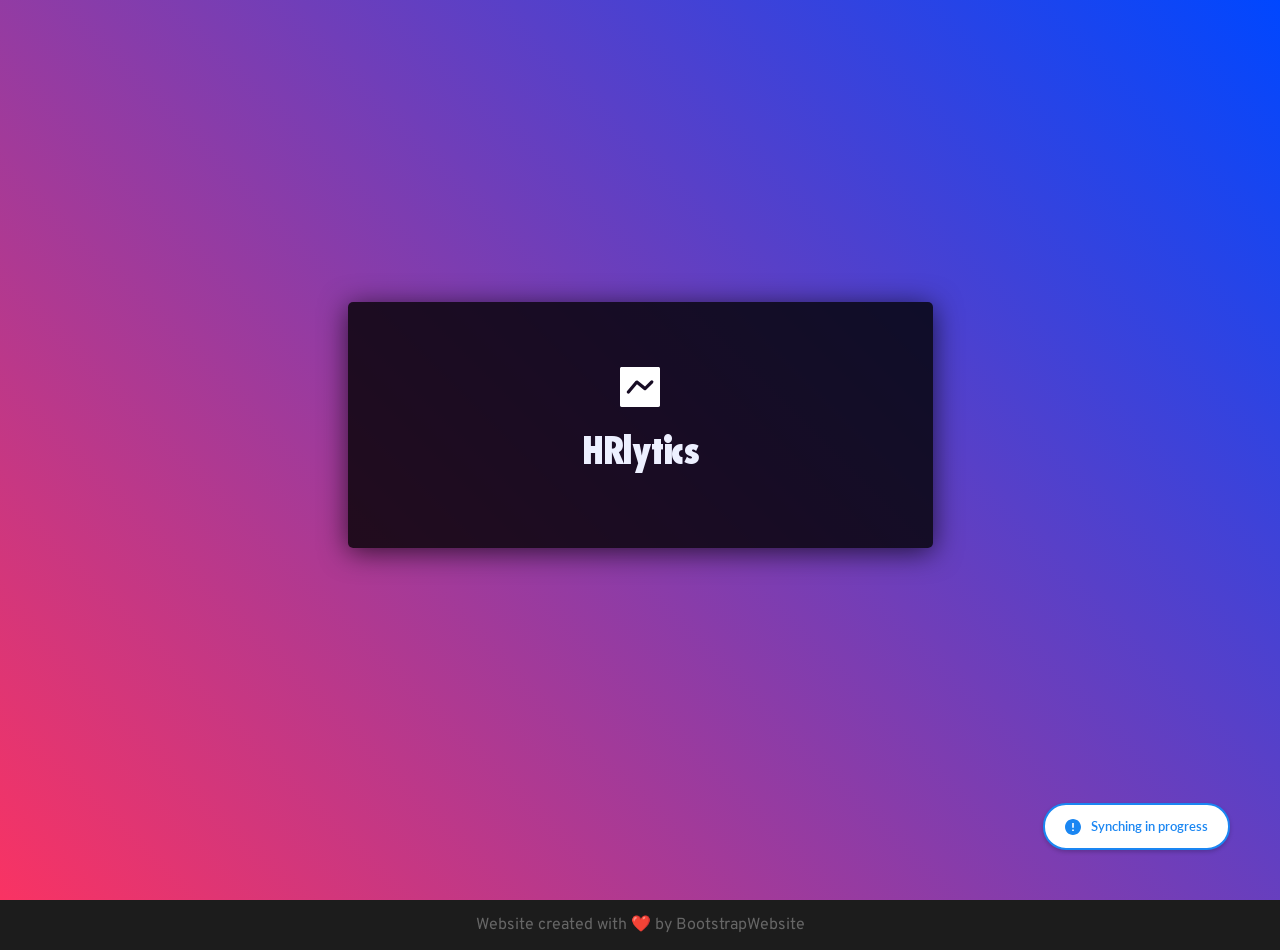
==== coming.html @ c642ba72 "HRlytics.co" ====
<!DOCTYPE html><html lang="en"><head><meta charset="utf-8"><link rel="icon" href="assets/fcde519aa431fc25c1beadadf0a41292.ico" sizes="16x16"><title>HRlytics | Home</title><meta name="description" content=""><meta property="og:title" content=""><meta property="og:description" content=""><meta property="og:url" content="assets/6666cd76f96956469e7be39d750cc7d9."><meta content="summary_large_image" name="twitter:card"><meta content="width=device-width,initial-scale=1" name="viewport"><link class="brz-link brz-link-preview" href="assets/37e3ca80e778cace89616703948d210b.css" rel="stylesheet"><link class="brz-link brz-link-preview-pro" href="assets/947b0506947552d80a4ffe111cc66730.css" rel="stylesheet"><style class="brz-style">.brz .css-ye7kzw, .brz [data-css-ye7kzw] {color: rgba(255,255,255,1);border-color: rgba(35,157,219,0);background-color: rgba(189,225,244,0);background-image: none;border-width: 0;border-style: solid;width: 40px;height: 40px;font-size: 40px;padding: 0px;border-radius: 0;stroke-width: 0;transition: all .5s ease-in-out;transition-property: background,border-radius,color,border-color,box-shadow;-webkit-transition: all .5s ease-in-out;-moz-transition: all .5s ease-in-out;-webkit-transition-property: background,border-radius,color,border-color,box-shadow;-moz-transition-property: background,border-radius,color,border-color,box-shadow;}
@media (min-width: 991px) {.brz .css-ye7kzw:hover, .brz [data-css-ye7kzw]:hover {color: rgba(255,255,255,1);border-color: rgba(35,157,219,0);background-color: rgba(189,225,244,0);background-image: none;}}
@media (max-width: 991px) {.brz .css-ye7kzw, .brz [data-css-ye7kzw] {width: 40px;height: 40px;font-size: 40px;padding: 0px;border-radius: 0px;stroke-width: 0;}}
@media (max-width: 767px) {.brz .css-ye7kzw, .brz [data-css-ye7kzw] {width: 40px;height: 40px;font-size: 40px;padding: 0px;border-radius: 0px;stroke-width: 0;}}</style><style class="brz-style">.brz .brz-css-yqxxp {z-index: auto;margin: 0;}
.brz .brz-css-yqxxp .brz-section__content {min-height: auto;display: flex;}
.brz .brz-css-yqxxp .brz-container {justify-content: center;}
.brz .brz-css-yqxxp > .slick-slider > .brz-slick-slider__dots {color: rgba(0,0,0,1);}
.brz .brz-css-yqxxp > .slick-slider > .brz-slick-slider__arrow {color: rgba(0,0,0,.7);}
@media (min-width:991px) {.brz .brz-css-yqxxp {display: block;}}
@media (min-width:991px) {.brz .brz-css-yqxxp > .slick-slider > .brz-slick-slider__arrow:hover {color: rgba(0,0,0,1);}}
@media (max-width:991px) and (min-width:768px) {.brz .brz-css-yqxxp {z-index: auto;margin: 0;}
	.brz .brz-css-yqxxp .brz-section__content {min-height: auto;display: flex;}
	.brz .brz-css-yqxxp .brz-container {justify-content: center;}
	.brz .brz-css-yqxxp > .slick-slider > .brz-slick-slider__dots {color: rgba(0,0,0,1);}
	.brz .brz-css-yqxxp > .slick-slider > .brz-slick-slider__arrow {color: rgba(0,0,0,.7);}}
@media (max-width:991px) and (min-width:768px) {.brz .brz-css-yqxxp {display: block;}}
@media (max-width:767px) {.brz .brz-css-yqxxp {z-index: auto;margin: 0;}
	.brz .brz-css-yqxxp .brz-section__content {min-height: auto;display: flex;}
	.brz .brz-css-yqxxp .brz-container {justify-content: center;}
	.brz .brz-css-yqxxp > .slick-slider > .brz-slick-slider__dots {color: rgba(0,0,0,1);}
	.brz .brz-css-yqxxp > .slick-slider > .brz-slick-slider__arrow {color: rgba(0,0,0,.7);}}
@media (max-width:767px) {.brz .brz-css-yqxxp {display: block;}}
.brz .brz-css-gllfy {padding: 75px 0px 75px 0px;}
.brz .brz-css-gllfy > .brz-bg {border: 0px solid rgba(102,115,141,0);border-radius: 0;}
.brz .brz-css-gllfy > .brz-bg > .brz-bg-image {background-image: none;display: block;}
.brz .brz-css-gllfy > .brz-bg > .brz-bg-color {background-color: rgba(0,0,0,0);background-image: none;}
.brz .brz-css-gllfy > .brz-bg > .brz-bg-map {display: none;}
.brz .brz-css-gllfy > .brz-bg > .brz-bg-video {display: none;}
.brz .brz-css-gllfy > .brz-bg > .brz-bg-shape__top {background-image: none;background-size: 100% 100px;height: 100px;transform: rotateX(0deg) rotateY(0deg);z-index: auto;}
.brz .brz-css-gllfy > .brz-bg > .brz-bg-shape__bottom {background-image: none;background-size: 100% 100px;height: 100px;transform: rotateX(-180deg) rotateY(-180deg);z-index: auto;}
@media (min-width:991px) {.brz .brz-css-gllfy > .brz-bg > .brz-bg-image {background-attachment: scroll;}}
@media (max-width:991px) and (min-width:768px) {.brz .brz-css-gllfy {padding: 50px 15px 50px 15px;}
	.brz .brz-css-gllfy > .brz-bg {border: 0px solid rgba(102,115,141,0);border-radius: 0;}
	.brz .brz-css-gllfy > .brz-bg > .brz-bg-image {background-image: none;display: block;}
	.brz .brz-css-gllfy > .brz-bg > .brz-bg-color {background-color: rgba(0,0,0,0);background-image: none;}
	.brz .brz-css-gllfy > .brz-bg > .brz-bg-map {display: none;}
	.brz .brz-css-gllfy > .brz-bg > .brz-bg-video {display: none;}
	.brz .brz-css-gllfy > .brz-bg > .brz-bg-shape__top {background-image: none;background-size: 100% 100px;height: 100px;transform: rotateX(0deg) rotateY(0deg);z-index: auto;}
	.brz .brz-css-gllfy > .brz-bg > .brz-bg-shape__bottom {background-image: none;background-size: 100% 100px;height: 100px;transform: rotateX(-180deg) rotateY(-180deg);z-index: auto;}}
@media (max-width:767px) {.brz .brz-css-gllfy {padding: 25px 15px 25px 15px;}
	.brz .brz-css-gllfy > .brz-bg {border: 0px solid rgba(102,115,141,0);border-radius: 0;}
	.brz .brz-css-gllfy > .brz-bg > .brz-bg-image {background-image: none;display: block;}
	.brz .brz-css-gllfy > .brz-bg > .brz-bg-color {background-color: rgba(0,0,0,0);background-image: none;}
	.brz .brz-css-gllfy > .brz-bg > .brz-bg-map {display: none;}
	.brz .brz-css-gllfy > .brz-bg > .brz-bg-video {display: none;}
	.brz .brz-css-gllfy > .brz-bg > .brz-bg-shape__top {background-image: none;background-size: 100% 100px;height: 100px;transform: rotateX(0deg) rotateY(0deg);z-index: auto;}
	.brz .brz-css-gllfy > .brz-bg > .brz-bg-shape__bottom {background-image: none;background-size: 100% 100px;height: 100px;transform: rotateX(-180deg) rotateY(-180deg);z-index: auto;}}
.brz .brz-css-dbaog {border: 0px solid transparent;}
@media (min-width:991px) {.brz .brz-css-dbaog {max-width: 100%;width: calc(( 100 / 100 * var(--brz-section-container-width,1170) ) * 1px);}}
@media (max-width:991px) and (min-width:768px) {.brz .brz-css-dbaog {border: 0px solid transparent;}}
@media (max-width:991px) and (min-width:768px) {.brz .brz-css-dbaog {max-width: 100%;width: calc(( 100 / 100 * var(--brz-section-container-width,1170) ) * 1px);}}
@media (max-width:767px) {.brz .brz-css-dbaog {border: 0px solid transparent;}}
@media (max-width:767px) {.brz .brz-css-dbaog {max-width: 100%;width: calc(( 100 / 100 * var(--brz-section-container-width,1170) ) * 1px);}}
.brz .brz-css-wuurt {margin: 0;z-index: auto;align-items: flex-start;}
.brz .brz-css-wuurt > .brz-bg {border: 0px solid rgba(102,115,141,0);border-radius: 0;max-width: 100%;}
.brz .brz-css-wuurt > .brz-bg > .brz-bg-image {background-image: none;display: block;}
.brz .brz-css-wuurt > .brz-bg > .brz-bg-color {background-color: rgba(0,0,0,0);background-image: none;}
.brz .brz-css-wuurt > .brz-bg > .brz-bg-map {display: none;}
.brz .brz-css-wuurt > .brz-bg > .brz-bg-video {display: none;}
.brz .brz-css-wuurt > .brz-row {border: 0px solid transparent;}
@media (min-width:991px) {.brz .brz-css-wuurt {min-height: auto;display: flex;}
	.brz .brz-css-wuurt > .brz-bg {transition-duration: .5s;transition-property: filter,box-shadow,background,border-radius,border-color;}
	.brz .brz-css-wuurt > .brz-bg > .brz-bg-image {transition-duration: .5s;transition-property: filter,box-shadow,background,border-radius,border-color;}
	.brz .brz-css-wuurt > .brz-bg > .brz-bg-color {transition-duration: .5s;transition-property: filter,box-shadow,background,border-radius,border-color;}
	.brz .brz-css-wuurt > .brz-bg > .brz-bg-video {transition-duration: .5s;transition-property: filter,box-shadow,background,border-radius,border-color;}
	.brz .brz-css-wuurt > .brz-row {transition-duration: .5s;transition-property: filter,box-shadow,background,border-radius,border-color;}}
@media (max-width:991px) and (min-width:768px) {.brz .brz-css-wuurt {margin: 0;z-index: auto;align-items: flex-start;}
	.brz .brz-css-wuurt > .brz-bg {border: 0px solid rgba(102,115,141,0);border-radius: 0;max-width: 100%;}
	.brz .brz-css-wuurt > .brz-bg > .brz-bg-image {background-image: none;display: block;}
	.brz .brz-css-wuurt > .brz-bg > .brz-bg-color {background-color: rgba(0,0,0,0);background-image: none;}
	.brz .brz-css-wuurt > .brz-bg > .brz-bg-map {display: none;}
	.brz .brz-css-wuurt > .brz-bg > .brz-bg-video {display: none;}
	.brz .brz-css-wuurt > .brz-row {border: 0px solid transparent;}}
@media (max-width:991px) and (min-width:768px) {.brz .brz-css-wuurt {min-height: auto;display: flex;}
	.brz .brz-css-wuurt > .brz-bg {transition-duration: .5s;transition-property: filter,box-shadow,background,border-radius,border-color;}
	.brz .brz-css-wuurt > .brz-bg > .brz-bg-image {transition-duration: .5s;transition-property: filter,box-shadow,background,border-radius,border-color;}
	.brz .brz-css-wuurt > .brz-bg > .brz-bg-color {transition-duration: .5s;transition-property: filter,box-shadow,background,border-radius,border-color;}
	.brz .brz-css-wuurt > .brz-bg > .brz-bg-video {transition-duration: .5s;transition-property: filter,box-shadow,background,border-radius,border-color;}
	.brz .brz-css-wuurt > .brz-row {flex-direction: row;flex-wrap: wrap;justify-content: flex-start;transition-duration: .5s;transition-property: filter,box-shadow,background,border-radius,border-color;}}
@media (max-width:767px) {.brz .brz-css-wuurt {margin: 0;z-index: auto;align-items: flex-start;}
	.brz .brz-css-wuurt > .brz-bg {border: 0px solid rgba(102,115,141,0);border-radius: 0;max-width: 100%;}
	.brz .brz-css-wuurt > .brz-bg > .brz-bg-image {background-image: none;display: block;}
	.brz .brz-css-wuurt > .brz-bg > .brz-bg-color {background-color: rgba(0,0,0,0);background-image: none;}
	.brz .brz-css-wuurt > .brz-bg > .brz-bg-map {display: none;}
	.brz .brz-css-wuurt > .brz-bg > .brz-bg-video {display: none;}
	.brz .brz-css-wuurt > .brz-row {border: 0px solid transparent;}}
@media (max-width:767px) {.brz .brz-css-wuurt {min-height: auto;display: flex;}
	.brz .brz-css-wuurt > .brz-bg {transition-duration: .5s;transition-property: filter,box-shadow,background,border-radius,border-color;}
	.brz .brz-css-wuurt > .brz-bg > .brz-bg-image {transition-duration: .5s;transition-property: filter,box-shadow,background,border-radius,border-color;}
	.brz .brz-css-wuurt > .brz-bg > .brz-bg-color {transition-duration: .5s;transition-property: filter,box-shadow,background,border-radius,border-color;}
	.brz .brz-css-wuurt > .brz-bg > .brz-bg-video {transition-duration: .5s;transition-property: filter,box-shadow,background,border-radius,border-color;}
	.brz .brz-css-wuurt > .brz-row {flex-direction: row;flex-wrap: wrap;justify-content: flex-start;transition-duration: .5s;transition-property: filter,box-shadow,background,border-radius,border-color;}}
.brz .brz-css-qbnxz {padding: 10px;max-width: 100%;}
@media (max-width:991px) and (min-width:768px) {.brz .brz-css-qbnxz {padding: 0;max-width: 100%;}}
@media (max-width:767px) {.brz .brz-css-qbnxz {padding: 0;max-width: 100%;}}
.brz .brz-css-vqdib {z-index: auto;flex: 1 1 50%;max-width: 50%;justify-content: flex-start;}
.brz .brz-css-vqdib > .brz-bg {border: 0px solid rgba(102,115,141,0);border-radius: 0;margin: 0;}
.brz .brz-css-vqdib > .brz-bg > .brz-bg-image {background-image: none;}
.brz .brz-css-vqdib > .brz-bg > .brz-bg-color {background-color: rgba(0,0,0,0);background-image: none;}
@media (min-width:991px) {.brz .brz-css-vqdib > .brz-bg {transition-duration: .5s;transition-property: filter,box-shadow,background,border-radius,border-color;}
	.brz .brz-css-vqdib > .brz-bg > .brz-bg-image {transition-duration: .5s;transition-property: filter,box-shadow,background,border-radius,border-color;}
	.brz .brz-css-vqdib > .brz-bg > .brz-bg-color {transition-duration: .5s;transition-property: filter,box-shadow,background,border-radius,border-color;}}
@media (max-width:991px) and (min-width:768px) {.brz .brz-css-vqdib {z-index: auto;flex: 1 1 50%;max-width: 50%;justify-content: flex-start;}
	.brz .brz-css-vqdib > .brz-bg {border: 0px solid rgba(102,115,141,0);border-radius: 0;margin: 0;}
	.brz .brz-css-vqdib > .brz-bg > .brz-bg-image {background-image: none;}
	.brz .brz-css-vqdib > .brz-bg > .brz-bg-color {background-color: rgba(0,0,0,0);background-image: none;}}
@media (max-width:991px) and (min-width:768px) {.brz .brz-css-vqdib > .brz-bg {transition-duration: .5s;transition-property: filter,box-shadow,background,border-radius,border-color;}
	.brz .brz-css-vqdib > .brz-bg > .brz-bg-image {transition-duration: .5s;transition-property: filter,box-shadow,background,border-radius,border-color;}
	.brz .brz-css-vqdib > .brz-bg > .brz-bg-color {transition-duration: .5s;transition-property: filter,box-shadow,background,border-radius,border-color;}}
@media (max-width:767px) {.brz .brz-css-vqdib {z-index: auto;flex: 1 1 100%;max-width: 100%;justify-content: flex-start;}
	.brz .brz-css-vqdib > .brz-bg {border: 0px solid rgba(102,115,141,0);border-radius: 0;margin: 10px 0px 10px 0px;}
	.brz .brz-css-vqdib > .brz-bg > .brz-bg-image {background-image: none;}
	.brz .brz-css-vqdib > .brz-bg > .brz-bg-color {background-color: rgba(0,0,0,0);background-image: none;}}
@media (max-width:767px) {.brz .brz-css-vqdib > .brz-bg {transition-duration: .5s;transition-property: filter,box-shadow,background,border-radius,border-color;}
	.brz .brz-css-vqdib > .brz-bg > .brz-bg-image {transition-duration: .5s;transition-property: filter,box-shadow,background,border-radius,border-color;}
	.brz .brz-css-vqdib > .brz-bg > .brz-bg-color {transition-duration: .5s;transition-property: filter,box-shadow,background,border-radius,border-color;}}
.brz .brz-css-pbtlk {z-index: auto;margin: 0;border: 0px solid transparent;padding: 5px 15px 5px 15px;}
@media (min-width:991px) {.brz .brz-css-pbtlk {display: flex;transition-duration: .5s;transition-property: filter,box-shadow,background,border-radius,border-color;}}
@media (max-width:991px) and (min-width:768px) {.brz .brz-css-pbtlk {z-index: auto;margin: 0;border: 0px solid transparent;padding: 5px 15px 5px 15px;}}
@media (max-width:991px) and (min-width:768px) {.brz .brz-css-pbtlk {display: flex;transition-duration: .5s;transition-property: filter,box-shadow,background,border-radius,border-color;}}
@media (max-width:767px) {.brz .brz-css-pbtlk {z-index: auto;margin: 10px 0px 10px 0px;border: 0px solid transparent;padding: 0;}}
@media (max-width:767px) {.brz .brz-css-pbtlk {display: flex;transition-duration: .5s;transition-property: filter,box-shadow,background,border-radius,border-color;}}
.brz .brz-css-mtwtj {padding: 0;margin: 10px 0px 10px 0px;justify-content: center;position: relative;}
@media (min-width:991px) {.brz .brz-css-mtwtj {display: flex;z-index: auto;position: relative;}}
@media (max-width:991px) and (min-width:768px) {.brz .brz-css-mtwtj {padding: 0;margin: 10px 0px 10px 0px;justify-content: center;position: relative;}}
@media (max-width:991px) and (min-width:768px) {.brz .brz-css-mtwtj {display: flex;z-index: auto;position: relative;}}
@media (max-width:767px) {.brz .brz-css-mtwtj {padding: 0;margin: 10px 0px 10px 0px;justify-content: center;position: relative;}}
@media (max-width:767px) {.brz .brz-css-mtwtj {display: flex;z-index: auto;position: relative;}}
.brz .brz-css-ocmva {height: 50px;}
@media (max-width:991px) and (min-width:768px) {.brz .brz-css-ocmva {height: 50px;}}
@media (max-width:767px) {.brz .brz-css-ocmva {height: 50px;}}
.brz .brz-css-nvmam {z-index: auto;position: relative;margin: 10px 0px 10px 0px;}
@media (min-width:991px) {.brz .brz-css-nvmam {display: flex;position: relative;}}
@media (max-width:991px) and (min-width:768px) {.brz .brz-css-nvmam {z-index: auto;position: relative;margin: 10px 0px 10px 0px;}}
@media (max-width:991px) and (min-width:768px) {.brz .brz-css-nvmam {display: flex;position: relative;}}
@media (max-width:767px) {.brz .brz-css-nvmam {z-index: auto;position: relative;margin: 10px 0px 10px 0px;}}
@media (max-width:767px) {.brz .brz-css-nvmam {display: flex;position: relative;}}
.brz .brz-css-beybx {justify-content: center;padding: 0;margin: 0px -5px -20px -5px;}
@media (max-width:991px) and (min-width:768px) {.brz .brz-css-beybx {justify-content: center;padding: 0;margin: 0px -5px -20px -5px;}}
@media (max-width:767px) {.brz .brz-css-beybx {justify-content: center;padding: 0;margin: 0px -5px -20px -5px;}}
.brz .brz-css-qnoch {padding: 0px 5px 20px 5px;}
@media (max-width:991px) and (min-width:768px) {.brz .brz-css-qnoch {padding: 0px 5px 20px 5px;}}
@media (max-width:767px) {.brz .brz-css-qnoch {padding: 0px 5px 20px 5px;}}
.brz .brz-css-ukyuj {width: 100%;}
@media (max-width:991px) and (min-width:768px) {.brz .brz-css-ukyuj {width: 100%;}}
@media (max-width:767px) {.brz .brz-css-ukyuj {width: 100%;}}
.brz .brz-css-ykybw {padding: 75px 0px 75px 0px;min-height: auto;display: flex;}
.brz .brz-css-ykybw > .brz-bg {border: 0px solid rgba(102,115,141,0);border-radius: 0;}
.brz .brz-css-ykybw > .brz-bg > .brz-bg-image {background-image: none;display: block;}
.brz .brz-css-ykybw > .brz-bg > .brz-bg-color {background-color: rgba(0,0,0,0);background-image: none;}
.brz .brz-css-ykybw > .brz-bg > .brz-bg-shape__top {background-image: none;background-size: 100% 100px;height: 100px;transform: rotateX(0deg) rotateY(0deg);z-index: auto;}
.brz .brz-css-ykybw > .brz-bg > .brz-bg-shape__bottom {background-image: none;background-size: 100% 100px;height: 100px;transform: rotateX(-180deg) rotateY(-180deg);z-index: auto;}
.brz .brz-css-ykybw .brz-container {justify-content: center;}
@media (max-width:991px) and (min-width:768px) {.brz .brz-css-ykybw {padding: 25px 15px 25px 15px;min-height: auto;display: flex;}
	.brz .brz-css-ykybw > .brz-bg {border: 0px solid rgba(102,115,141,0);border-radius: 0;}
	.brz .brz-css-ykybw > .brz-bg > .brz-bg-image {background-image: none;display: block;}
	.brz .brz-css-ykybw > .brz-bg > .brz-bg-color {background-color: rgba(0,0,0,0);background-image: none;}
	.brz .brz-css-ykybw > .brz-bg > .brz-bg-shape__top {background-image: none;background-size: 100% 100px;height: 100px;transform: rotateX(0deg) rotateY(0deg);z-index: auto;}
	.brz .brz-css-ykybw > .brz-bg > .brz-bg-shape__bottom {background-image: none;background-size: 100% 100px;height: 100px;transform: rotateX(-180deg) rotateY(-180deg);z-index: auto;}
	.brz .brz-css-ykybw .brz-container {justify-content: center;}}
@media (max-width:767px) {.brz .brz-css-ykybw {padding: 25px 15px 25px 15px;min-height: auto;display: flex;}
	.brz .brz-css-ykybw > .brz-bg {border: 0px solid rgba(102,115,141,0);border-radius: 0;}
	.brz .brz-css-ykybw > .brz-bg > .brz-bg-image {background-image: none;display: block;}
	.brz .brz-css-ykybw > .brz-bg > .brz-bg-color {background-color: rgba(0,0,0,0);background-image: none;}
	.brz .brz-css-ykybw > .brz-bg > .brz-bg-shape__top {background-image: none;background-size: 100% 100px;height: 100px;transform: rotateX(0deg) rotateY(0deg);z-index: auto;}
	.brz .brz-css-ykybw > .brz-bg > .brz-bg-shape__bottom {background-image: none;background-size: 100% 100px;height: 100px;transform: rotateX(-180deg) rotateY(-180deg);z-index: auto;}
	.brz .brz-css-ykybw .brz-container {justify-content: center;}}
.brz .brz-css-vhxtb {border: 0px solid transparent;}
@media (min-width:991px) {.brz .brz-css-vhxtb {max-width: 100%;width: calc(( 100 / 100 * var(--brz-section-container-width,1170) ) * 1px);}}
@media (max-width:991px) and (min-width:768px) {.brz .brz-css-vhxtb {border: 0px solid transparent;}}
@media (max-width:991px) and (min-width:768px) {.brz .brz-css-vhxtb {max-width: 100%;width: calc(( 100 / 100 * var(--brz-section-container-width,1170) ) * 1px);}}
@media (max-width:767px) {.brz .brz-css-vhxtb {border: 0px solid transparent;}}
@media (max-width:767px) {.brz .brz-css-vhxtb {max-width: 100%;width: calc(( 100 / 100 * var(--brz-section-container-width,1170) ) * 1px);}}
.brz .brz-css-lwiwx {padding: 0;}
@media (max-width:991px) and (min-width:768px) {.brz .brz-css-lwiwx {padding: 0;}}
@media (max-width:767px) {.brz .brz-css-lwiwx {padding: 0;}}
.brz .brz-css-eiahn {margin: 0;}
@media (max-width:991px) and (min-width:768px) {.brz .brz-css-eiahn {margin: 0;}}
@media (max-width:767px) {.brz .brz-css-eiahn {margin: 0;}}
.brz .brz-css-epmxp .brz-section__content {min-height: 100vh;}
@media (max-width:991px) and (min-width:768px) {.brz .brz-css-epmxp .brz-section__content {min-height: 100vh;}}
@media (max-width:767px) {.brz .brz-css-epmxp .brz-section__content {min-height: 100vh;}}
.brz .brz-css-cposc {padding: 75px;}
.brz .brz-css-cposc > .brz-bg > .brz-bg-color {background-color: transparent;background-image: linear-gradient(45deg,rgba(249,51,99,1) 0%,rgba(0,71,255,1) 100%);}
@media (max-width:991px) and (min-width:768px) {.brz .brz-css-cposc {padding: 50px 15px 50px 15px;}
	.brz .brz-css-cposc > .brz-bg > .brz-bg-color {background-color: transparent;background-image: linear-gradient(45deg,rgba(249,51,99,1) 0%,rgba(0,71,255,1) 100%);}}
@media (max-width:767px) {.brz .brz-css-cposc {padding: 25px 15px 25px 15px;}
	.brz .brz-css-cposc > .brz-bg > .brz-bg-color {background-color: transparent;background-image: linear-gradient(45deg,rgba(249,51,99,1) 0%,rgba(0,71,255,1) 100%);}}
@media (min-width:991px) {.brz .brz-css-ezkcy {max-width: 100%;width: calc(( 50 / 100 * var(--brz-section-container-width,1170) ) * 1px);}}
@media (max-width:991px) and (min-width:768px) {.brz .brz-css-ezkcy {max-width: 100%;width: calc(( 50 / 100 * var(--brz-section-container-width,1170) ) * 1px);}}
@media (max-width:767px) {.brz .brz-css-ezkcy {max-width: 100%;width: calc(( 50 / 100 * var(--brz-section-container-width,1170) ) * 1px);}}
.brz .brz-css-vmzmb {flex: 1 1 100%;max-width: 100%;}
.brz .brz-css-vmzmb > .brz-bg {border-radius: 5px;box-shadow: 0px 4px 28px 0px rgba(0,0,0,.68);}
.brz .brz-css-vmzmb > .brz-bg > .brz-bg-color {background-color: rgba(0,0,0,.8);}
@media (max-width:991px) and (min-width:768px) {.brz .brz-css-vmzmb {flex: 1 1 100%;max-width: 100%;}
	.brz .brz-css-vmzmb > .brz-bg {border-radius: 5px;box-shadow: 0px 4px 28px 0px rgba(0,0,0,.68);}
	.brz .brz-css-vmzmb > .brz-bg > .brz-bg-color {background-color: rgba(0,0,0,.8);}}
@media (max-width:767px) {.brz .brz-css-vmzmb {flex: 1 1 100%;max-width: 100%;}
	.brz .brz-css-vmzmb > .brz-bg {border-radius: 5px;box-shadow: 0px 4px 28px 0px rgba(0,0,0,.68);}
	.brz .brz-css-vmzmb > .brz-bg > .brz-bg-color {background-color: rgba(0,0,0,.8);}}
.brz .brz-css-kdrko {padding: 5px 20% 5px 20%;}
@media (max-width:991px) and (min-width:768px) {.brz .brz-css-kdrko {padding: 5px 15px 5px 15px;}}
@media (max-width:767px) {.brz .brz-css-kdrko {padding: 0px 10px 0px 10px;}}
@media (max-width:991px) and (min-width:768px) {.brz .brz-css-uqggg {display: none;}}
@media (max-width:767px) {.brz .brz-css-uqggg {display: none;}}
.brz .brz-css-eclmk {height: 10px;}
@media (max-width:991px) and (min-width:768px) {.brz .brz-css-eclmk {height: 10px;}}
@media (max-width:767px) {.brz .brz-css-eclmk {height: 10px;}}
@media (max-width:767px) {.brz .brz-css-sbugg {display: none;}}
.brz .brz-css-maczy {padding: 0;}
.brz .brz-css-maczy > .brz-bg > .brz-bg-color {background-color: rgba(28,28,28,1);}
@media (max-width:991px) and (min-width:768px) {.brz .brz-css-maczy {padding: 0;}
	.brz .brz-css-maczy > .brz-bg > .brz-bg-color {background-color: rgba(28,28,28,1);}}
@media (max-width:767px) {.brz .brz-css-maczy {padding: 0;}
	.brz .brz-css-maczy > .brz-bg > .brz-bg-color {background-color: rgba(28,28,28,1);}}</style><style class="brz-style" id="dc-color"></style><style class="brz-style">.brz .brz-cp-color1, .brz .brz-bcp-color1 {color: #f93363;}
.brz .brz-cp-color2, .brz .brz-bcp-color2 {color: #1c1c1c;}
.brz .brz-cp-color3, .brz .brz-bcp-color3 {color: #0047ff;}
.brz .brz-cp-color4, .brz .brz-bcp-color4 {color: #edf0ff;}
.brz .brz-cp-color5, .brz .brz-bcp-color5 {color: #32e875;}
.brz .brz-cp-color6, .brz .brz-bcp-color6 {color: #ebebeb;}
.brz .brz-cp-color7, .brz .brz-bcp-color7 {color: #666;}
.brz .brz-cp-color8, .brz .brz-bcp-color8 {color: #fff;}</style><style class="brz-style">.brz .brz-tp-paragraph {font-family: Overpass,sans-serif;font-size: 16px;font-weight: 400;letter-spacing: 0px;line-height: 1.9em;}
@media (max-width: 991px) {.brz .brz-tp-paragraph {font-size: 15px;font-weight: 400;letter-spacing: 0px;line-height: 1.6em;}}
@media (max-width: 767px) {.brz .brz-tp-paragraph {font-size: 15px;font-weight: 400;letter-spacing: 0px;line-height: 1.6em;}}
.brz .brz-tp-heading2 {font-family: "ycznfpnaxwxwtqdbodemrtrbxqhmnfssjojf";font-size: 36px;font-weight: 700;letter-spacing: -1.5px;line-height: 1.3em;}
@media (max-width: 991px) {.brz .brz-tp-heading2 {font-size: 30px;font-weight: 700;letter-spacing: -1px;line-height: 1.2em;}}
@media (max-width: 767px) {.brz .brz-tp-heading2 {font-size: 28px;font-weight: 700;letter-spacing: -1px;line-height: 1.3em;}}</style><link class="brz-link brz-link-google" type="text/css" rel="stylesheet" href="https://fonts.googleapis.com/css?family=Overpass:100,100italic,200,200italic,300,300italic,regular,italic,600,600italic,700,700italic,800,800italic,900,900italic|Prompt:100,100italic,200,200italic,300,300italic,regular,italic,500,500italic,600,600italic,700,700italic,800,800italic,900,900italic|Red+Hat+Text:regular,italic,500,500italic,700,700italic|DM+Serif+Text:regular,italic|Blinker:100,200,300,regular,600,700,800,900|Aleo:300,300italic,regular,italic,700,700italic|Nunito:200,200italic,300,300italic,regular,italic,600,600italic,700,700italic,800,800italic,900,900italic|Knewave:regular|Palanquin:100,200,300,regular,500,600,700|Palanquin+Dark:regular,500,600,700|Roboto:100,100italic,300,300italic,regular,italic,500,500italic,700,700italic,900,900italic|Oswald:200,300,regular,500,600,700|Oxygen:300,regular,700|Playfair+Display:regular,italic,700,700italic,900,900italic|Fira+Sans:100,100italic,200,200italic,300,300italic,regular,italic,500,500italic,600,600italic,700,700italic,800,800italic,900,900italic|Abril+Fatface:regular|Comfortaa:300,regular,500,600,700|Kaushan+Script:regular|Noto+Serif:regular,italic,700,700italic|Montserrat:100,100italic,200,200italic,300,300italic,regular,italic,500,500italic,600,600italic,700,700italic,800,800italic,900,900italic|Lato:100,100italic,300,300italic,regular,italic,700,700italic,900,900italic&amp;subset=arabic,bengali,cyrillic,cyrillic-ext,devanagari,greek,greek-ext,gujarati,hebrew,khmer,korean,latin-ext,tamil,telugu,thai,vietnamese&amp;display=swap"><style class="brz-style">.brz .brz-ff-overpass {font-family: Overpass,sans-serif !important;}
.brz .brz-ff-prompt {font-family: Prompt,sans-serif !important;}
.brz .brz-ff-red_hat_text {font-family: Red Hat Text,sans-serif !important;}
.brz .brz-ff-dm_serif_text {font-family: DM Serif Text,serif !important;}
.brz .brz-ff-blinker {font-family: Blinker,sans-serif !important;}
.brz .brz-ff-aleo {font-family: Aleo,serif !important;}
.brz .brz-ff-nunito {font-family: Nunito,sans-serif !important;}
.brz .brz-ff-knewave {font-family: Knewave,display !important;}
.brz .brz-ff-palanquin {font-family: Palanquin,sans-serif !important;}
.brz .brz-ff-palanquin_dark {font-family: Palanquin Dark,sans-serif !important;}
.brz .brz-ff-roboto {font-family: Roboto,sans-serif !important;}
.brz .brz-ff-oswald {font-family: Oswald,sans-serif !important;}
.brz .brz-ff-oxygen {font-family: Oxygen,sans-serif !important;}
.brz .brz-ff-playfair_display {font-family: Playfair Display,serif !important;}
.brz .brz-ff-fira_sans {font-family: Fira Sans,sans-serif !important;}
.brz .brz-ff-abril_fatface {font-family: Abril Fatface,display !important;}
.brz .brz-ff-comfortaa {font-family: Comfortaa,display !important;}
.brz .brz-ff-kaushan_script {font-family: Kaushan Script,handwriting !important;}
.brz .brz-ff-noto_serif {font-family: Noto Serif,serif !important;}
.brz .brz-ff-montserrat {font-family: Montserrat,sans-serif !important;}
.brz .brz-ff-lato {font-family: Lato,sans-serif !important;}</style><link class="brz-link brz-link-upload" type="text/css" rel="stylesheet" href="assets/608add3cbdb70f5ef09ca4db65985742.css"><style class="brz-style">.brz .brz-ff-ycznfpnaxwxwtqdbodemrtrbxqhmnfssjojf {font-family: "ycznfpnaxwxwtqdbodemrtrbxqhmnfssjojf" !important;}</style><style class="brz-style">.brz .brz-root__container, .brz .brz-popup2, .brz .brz-popup {font-family: Lato,sans-serif !important;}</style><style class="brz-style" id="custom-css"></style><!-- Global site tag (gtag.js) - Google Analytics --><script async src="https://www.googletagmanager.com/gtag/js?id=UA-183765191-1"></script><script>   window.dataLayer = window.dataLayer || [];   function gtag(){dataLayer.push(arguments);}   gtag('js', new Date());    gtag('config', 'UA-183765191-1'); </script>        </head><body class="brz"><style>.brz-preview-tooltip {box-sizing: border-box;border: 2px solid #1a86f2;border-radius: 23px;background-color: #fff;box-shadow: 0 2px 4px 0 rgba(0,0,0,.2);position: fixed;z-index: 99999;bottom: 50px;right: 50px;padding: 10px 20px;}
.brz-preview-text {height: 23px;width: 122px;color: #1a86f2;font-family: "Lato";font-size: 13px;font-weight: 600;line-height: 23px;margin-left: 10px;display: inline;vertical-align: middle;}</style><div class="brz-preview-tooltip"><svg style="display: inline; vertical-align: middle;" width="16px" height="16px" viewbox="0 0 16 16"><g stroke="none" stroke-width="1" fill="none" fill-rule="evenodd"><g id="in-progress" transform="translate(-869.000000, -644.000000)" fill="#1A86F2" fill-rule="nonzero"><path d="M877,644 C872.584,644 869,647.584 869,652 C869,656.416 872.584,660 877,660 C881.416,660 885,656.416 885,652 C885,647.584 881.416,644 877,644 Z M877.8,656 L876.2,656 L876.2,651.2 L877.8,651.2 L877.8,656 Z M877.8,649.6 L876.2,649.6 L876.2,648 L877.8,648 L877.8,649.6 Z" id="Shape-Copy" transform="translate(877.000000, 652.000000) scale(1, -1) translate(-877.000000, -652.000000) "></path></g></g></svg><span class="brz-preview-text">Synching in progress</span></div><div class="brz-root__container brz-reset-all"><section data-uid="bbnwhawjzfhkknyfjqipuflabswcoxsrscie" id="bbnwhawjzfhkknyfjqipuflabswcoxsrscie" class="brz-section brz-css-yqxxp brz-css-epmxp"><div class="brz-section__content brz-section--boxed brz-css-gllfy brz-css-cposc" data-custom-id="maapnpzutpiwhaqrchyuumdzaoxymwejozmc"><div class="brz-bg"><div class="brz-bg-color"></div></div><div class="brz-container brz-css-dbaog brz-css-ezkcy"><div class="brz-row__container brz-css-wuurt" data-custom-id="luayevxyvaflrqtdhhzjmqieisvpgrdmhiiw"><div class="brz-row brz-css-qbnxz brz-css-lwiwx"><div class="brz-columns brz-css-vqdib brz-css-vmzmb" data-custom-id="rswjjkxthosyqpxgvnvvsvunnzjcoqpzlypm"><div class="brz-bg"><div class="brz-bg-color"></div></div><div class="brz-column__items brz-css-pbtlk brz-css-kdrko"><div class="brz-css-mtwtj brz-css-eiahn brz-wrapper"><div class="brz-spacer brz-css-ocmva"></div></div><div class="brz-wrapper-clone brz-css-nvmam"><div class="brz-d-xs-flex brz-flex-xs-wrap brz-css-beybx"><div class="brz-wrapper-clone__item brz-css-qnoch" id="xcdccgxthnlsjtosijmucgxufyqydgkhspyo"><div class="brz-icon__container" data-custom-id="xcdccgxthnlsjtosijmucgxufyqydgkhspyo"><span class="brz-span brz-icon css-ye7kzw"><svg id="nc_icon" version="1.1" xmlns="http://www.w3.org/2000/svg" xmlns:xlink="http://www.w3.org/1999/xlink" x="0px" y="0px" viewbox="0 0 24 24" xml:space="preserve" class="brz-icon-svg" data-type="glyph" data-name="pulse-chart"><g class="nc-icon-wrapper" fill="currentColor"><path fill="currentColor" d="M23,0H1C0.4,0,0,0.4,0,1v22c0,0.6,0.4,1,1,1h22c0.6,0,1-0.4,1-1V1C24,0.4,23.6,0,23,0z M19.7,9.7l-4,4 c-0.4,0.4-0.9,0.4-1.3,0.1l-4.2-3.4l-4.4,5.2C5.6,15.9,5.3,16,5,16c-0.2,0-0.5-0.1-0.6-0.2c-0.4-0.4-0.5-1-0.1-1.4l5-6 c0.3-0.4,1-0.5,1.4-0.1l4.3,3.4l3.4-3.4c0.4-0.4,1-0.4,1.4,0S20.1,9.3,19.7,9.7z"/></g></svg></span></div></div></div></div><div class="brz-css-mtwtj brz-wrapper"><div class="brz-rich-text brz-css-ukyuj" data-custom-id="ezmuyxtqptxdieeeszzfwaoxbzbiqvlyfqvs"><h2 class="brz-text-lg-center brz-tp-heading2"><span class="brz-cp-color4">HRlytics</span></h2></div></div><div class="brz-css-mtwtj brz-css-eiahn brz-css-uqggg brz-wrapper"><div class="brz-spacer brz-css-ocmva brz-css-eclmk"></div></div><div class="brz-css-mtwtj brz-css-eiahn brz-wrapper"><div class="brz-spacer brz-css-ocmva"></div></div></div></div></div></div><div class="brz-css-mtwtj brz-css-eiahn brz-css-sbugg brz-wrapper"><div class="brz-spacer brz-css-ocmva"></div></div></div></div></section><footer data-uid="zwmggsrlkgxdxuvlnllpexbvacwswrwefual" id="zwmggsrlkgxdxuvlnllpexbvacwswrwefual" class="brz-footer brz-css-ykybw brz-css-maczy" data-custom-id="zwmggsrlkgxdxuvlnllpexbvacwswrwefual"><div class="brz-bg"><div class="brz-bg-color"></div></div><div class="brz-container brz-css-vhxtb"><div class="brz-css-mtwtj brz-wrapper"><div class="brz-rich-text brz-css-ukyuj" data-custom-id="jvcxjqqixxcsrigvmnyltuoxdjjudmsthiar"><p class="brz-text-lg-center brz-tp-paragraph"><span class="brz-cp-color7">Website created with &#x2764;&#xFE0F; by </span><a href="https://bootstrapwebsite.com" target="_blank" rel="nofollow" style class="link--external brz-cp-color7" data-brz-link-type="external">BootstrapWebsite</a></p></div></div></div></footer></div> <script class="brz-script brz-script-polyfill" src="assets/60baaeca0fd5e1947c31fd1c15a5a282.js"></script><script class="brz-script brz-script-preview" src="assets/2b393c7256bf74ef0757f4715ba8ef6f.js"></script><script class="brz-script brz-script-preview-pro" src="assets/61b27a387ea56c5db4606e46ba59e30d.js"></script><script>     Userback = window.Userback || {};     Userback.access_token = '5726|8051|9fHZ95sDV7AyoGkCdGRTzdLYldX15CMvwCvKbEDgknpmYXK5M8';     (function(id) {         var s = document.createElement('script');         s.async = 1;         s.src = 'https://static.userback.io/widget/v1.js';         var parent_node = document.head || document.body;         parent_node.appendChild(s);     })('userback-sdk'); </script><script class="brz-script brz-script-emit">     jQuery(document).ready(function() {         window.Brizy.emit("init.dom", jQuery(document.body));     }); </script></body></html>
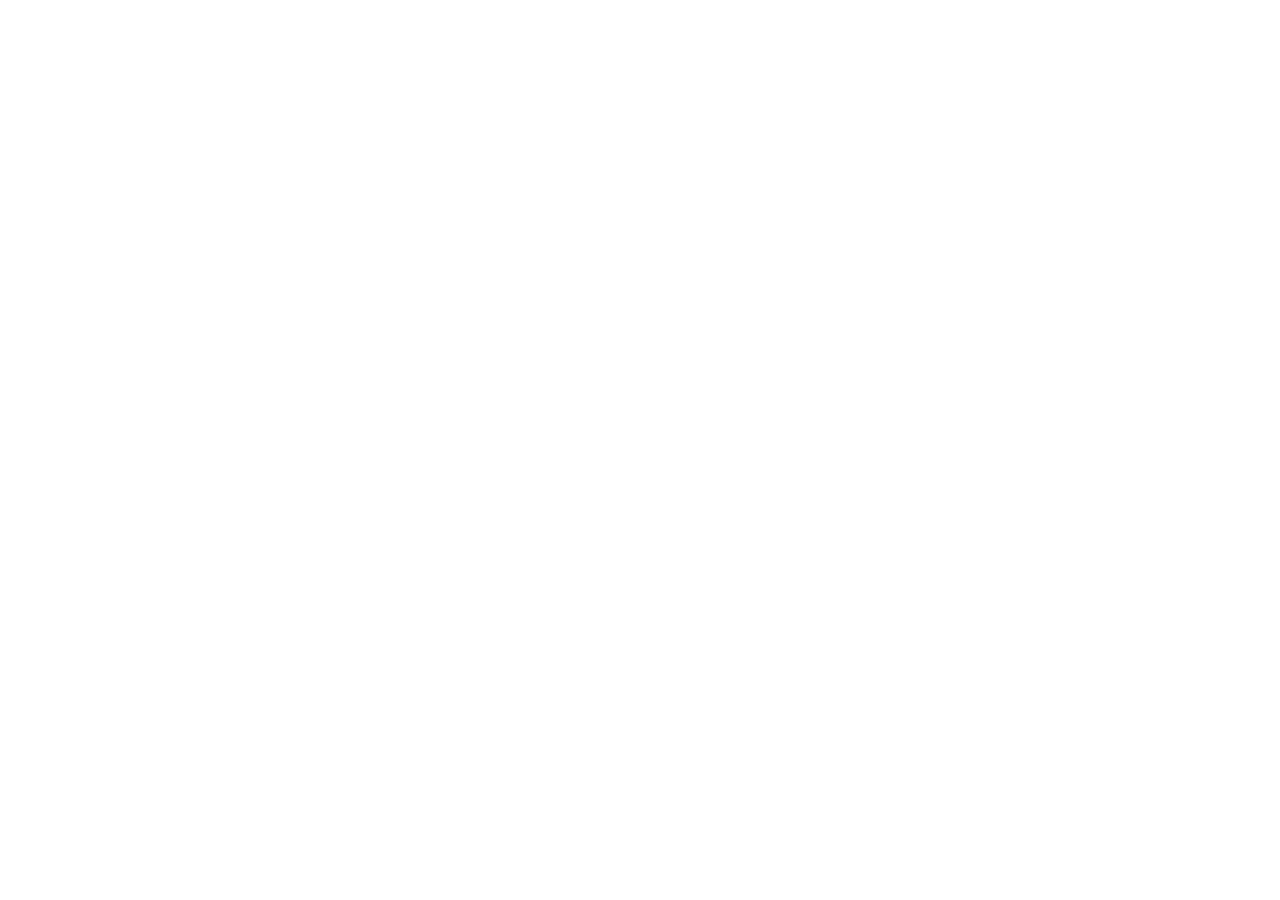
==== commit f9327138: "HRlytics.co" ====
--- a/coming.html
+++ b/coming.html
@@ -1,248 +1 @@
-<!DOCTYPE html><html lang="en"><head><meta charset="utf-8"><link rel="icon" href="assets/fcde519aa431fc25c1beadadf0a41292.ico" sizes="16x16"><title>HRlytics | Home</title><meta name="description" content=""><meta property="og:title" content=""><meta property="og:description" content=""><meta property="og:url" content="assets/6666cd76f96956469e7be39d750cc7d9."><meta content="summary_large_image" name="twitter:card"><meta content="width=device-width,initial-scale=1" name="viewport"><link class="brz-link brz-link-preview" href="assets/37e3ca80e778cace89616703948d210b.css" rel="stylesheet"><link class="brz-link brz-link-preview-pro" href="assets/947b0506947552d80a4ffe111cc66730.css" rel="stylesheet"><style class="brz-style">.brz .css-ye7kzw, .brz [data-css-ye7kzw] {color: rgba(255,255,255,1);border-color: rgba(35,157,219,0);background-color: rgba(189,225,244,0);background-image: none;border-width: 0;border-style: solid;width: 40px;height: 40px;font-size: 40px;padding: 0px;border-radius: 0;stroke-width: 0;transition: all .5s ease-in-out;transition-property: background,border-radius,color,border-color,box-shadow;-webkit-transition: all .5s ease-in-out;-moz-transition: all .5s ease-in-out;-webkit-transition-property: background,border-radius,color,border-color,box-shadow;-moz-transition-property: background,border-radius,color,border-color,box-shadow;}
-@media (min-width: 991px) {.brz .css-ye7kzw:hover, .brz [data-css-ye7kzw]:hover {color: rgba(255,255,255,1);border-color: rgba(35,157,219,0);background-color: rgba(189,225,244,0);background-image: none;}}
-@media (max-width: 991px) {.brz .css-ye7kzw, .brz [data-css-ye7kzw] {width: 40px;height: 40px;font-size: 40px;padding: 0px;border-radius: 0px;stroke-width: 0;}}
-@media (max-width: 767px) {.brz .css-ye7kzw, .brz [data-css-ye7kzw] {width: 40px;height: 40px;font-size: 40px;padding: 0px;border-radius: 0px;stroke-width: 0;}}</style><style class="brz-style">.brz .brz-css-yqxxp {z-index: auto;margin: 0;}
-.brz .brz-css-yqxxp .brz-section__content {min-height: auto;display: flex;}
-.brz .brz-css-yqxxp .brz-container {justify-content: center;}
-.brz .brz-css-yqxxp > .slick-slider > .brz-slick-slider__dots {color: rgba(0,0,0,1);}
-.brz .brz-css-yqxxp > .slick-slider > .brz-slick-slider__arrow {color: rgba(0,0,0,.7);}
-@media (min-width:991px) {.brz .brz-css-yqxxp {display: block;}}
-@media (min-width:991px) {.brz .brz-css-yqxxp > .slick-slider > .brz-slick-slider__arrow:hover {color: rgba(0,0,0,1);}}
-@media (max-width:991px) and (min-width:768px) {.brz .brz-css-yqxxp {z-index: auto;margin: 0;}
-	.brz .brz-css-yqxxp .brz-section__content {min-height: auto;display: flex;}
-	.brz .brz-css-yqxxp .brz-container {justify-content: center;}
-	.brz .brz-css-yqxxp > .slick-slider > .brz-slick-slider__dots {color: rgba(0,0,0,1);}
-	.brz .brz-css-yqxxp > .slick-slider > .brz-slick-slider__arrow {color: rgba(0,0,0,.7);}}
-@media (max-width:991px) and (min-width:768px) {.brz .brz-css-yqxxp {display: block;}}
-@media (max-width:767px) {.brz .brz-css-yqxxp {z-index: auto;margin: 0;}
-	.brz .brz-css-yqxxp .brz-section__content {min-height: auto;display: flex;}
-	.brz .brz-css-yqxxp .brz-container {justify-content: center;}
-	.brz .brz-css-yqxxp > .slick-slider > .brz-slick-slider__dots {color: rgba(0,0,0,1);}
-	.brz .brz-css-yqxxp > .slick-slider > .brz-slick-slider__arrow {color: rgba(0,0,0,.7);}}
-@media (max-width:767px) {.brz .brz-css-yqxxp {display: block;}}
-.brz .brz-css-gllfy {padding: 75px 0px 75px 0px;}
-.brz .brz-css-gllfy > .brz-bg {border: 0px solid rgba(102,115,141,0);border-radius: 0;}
-.brz .brz-css-gllfy > .brz-bg > .brz-bg-image {background-image: none;display: block;}
-.brz .brz-css-gllfy > .brz-bg > .brz-bg-color {background-color: rgba(0,0,0,0);background-image: none;}
-.brz .brz-css-gllfy > .brz-bg > .brz-bg-map {display: none;}
-.brz .brz-css-gllfy > .brz-bg > .brz-bg-video {display: none;}
-.brz .brz-css-gllfy > .brz-bg > .brz-bg-shape__top {background-image: none;background-size: 100% 100px;height: 100px;transform: rotateX(0deg) rotateY(0deg);z-index: auto;}
-.brz .brz-css-gllfy > .brz-bg > .brz-bg-shape__bottom {background-image: none;background-size: 100% 100px;height: 100px;transform: rotateX(-180deg) rotateY(-180deg);z-index: auto;}
-@media (min-width:991px) {.brz .brz-css-gllfy > .brz-bg > .brz-bg-image {background-attachment: scroll;}}
-@media (max-width:991px) and (min-width:768px) {.brz .brz-css-gllfy {padding: 50px 15px 50px 15px;}
-	.brz .brz-css-gllfy > .brz-bg {border: 0px solid rgba(102,115,141,0);border-radius: 0;}
-	.brz .brz-css-gllfy > .brz-bg > .brz-bg-image {background-image: none;display: block;}
-	.brz .brz-css-gllfy > .brz-bg > .brz-bg-color {background-color: rgba(0,0,0,0);background-image: none;}
-	.brz .brz-css-gllfy > .brz-bg > .brz-bg-map {display: none;}
-	.brz .brz-css-gllfy > .brz-bg > .brz-bg-video {display: none;}
-	.brz .brz-css-gllfy > .brz-bg > .brz-bg-shape__top {background-image: none;background-size: 100% 100px;height: 100px;transform: rotateX(0deg) rotateY(0deg);z-index: auto;}
-	.brz .brz-css-gllfy > .brz-bg > .brz-bg-shape__bottom {background-image: none;background-size: 100% 100px;height: 100px;transform: rotateX(-180deg) rotateY(-180deg);z-index: auto;}}
-@media (max-width:767px) {.brz .brz-css-gllfy {padding: 25px 15px 25px 15px;}
-	.brz .brz-css-gllfy > .brz-bg {border: 0px solid rgba(102,115,141,0);border-radius: 0;}
-	.brz .brz-css-gllfy > .brz-bg > .brz-bg-image {background-image: none;display: block;}
-	.brz .brz-css-gllfy > .brz-bg > .brz-bg-color {background-color: rgba(0,0,0,0);background-image: none;}
-	.brz .brz-css-gllfy > .brz-bg > .brz-bg-map {display: none;}
-	.brz .brz-css-gllfy > .brz-bg > .brz-bg-video {display: none;}
-	.brz .brz-css-gllfy > .brz-bg > .brz-bg-shape__top {background-image: none;background-size: 100% 100px;height: 100px;transform: rotateX(0deg) rotateY(0deg);z-index: auto;}
-	.brz .brz-css-gllfy > .brz-bg > .brz-bg-shape__bottom {background-image: none;background-size: 100% 100px;height: 100px;transform: rotateX(-180deg) rotateY(-180deg);z-index: auto;}}
-.brz .brz-css-dbaog {border: 0px solid transparent;}
-@media (min-width:991px) {.brz .brz-css-dbaog {max-width: 100%;width: calc(( 100 / 100 * var(--brz-section-container-width,1170) ) * 1px);}}
-@media (max-width:991px) and (min-width:768px) {.brz .brz-css-dbaog {border: 0px solid transparent;}}
-@media (max-width:991px) and (min-width:768px) {.brz .brz-css-dbaog {max-width: 100%;width: calc(( 100 / 100 * var(--brz-section-container-width,1170) ) * 1px);}}
-@media (max-width:767px) {.brz .brz-css-dbaog {border: 0px solid transparent;}}
-@media (max-width:767px) {.brz .brz-css-dbaog {max-width: 100%;width: calc(( 100 / 100 * var(--brz-section-container-width,1170) ) * 1px);}}
-.brz .brz-css-wuurt {margin: 0;z-index: auto;align-items: flex-start;}
-.brz .brz-css-wuurt > .brz-bg {border: 0px solid rgba(102,115,141,0);border-radius: 0;max-width: 100%;}
-.brz .brz-css-wuurt > .brz-bg > .brz-bg-image {background-image: none;display: block;}
-.brz .brz-css-wuurt > .brz-bg > .brz-bg-color {background-color: rgba(0,0,0,0);background-image: none;}
-.brz .brz-css-wuurt > .brz-bg > .brz-bg-map {display: none;}
-.brz .brz-css-wuurt > .brz-bg > .brz-bg-video {display: none;}
-.brz .brz-css-wuurt > .brz-row {border: 0px solid transparent;}
-@media (min-width:991px) {.brz .brz-css-wuurt {min-height: auto;display: flex;}
-	.brz .brz-css-wuurt > .brz-bg {transition-duration: .5s;transition-property: filter,box-shadow,background,border-radius,border-color;}
-	.brz .brz-css-wuurt > .brz-bg > .brz-bg-image {transition-duration: .5s;transition-property: filter,box-shadow,background,border-radius,border-color;}
-	.brz .brz-css-wuurt > .brz-bg > .brz-bg-color {transition-duration: .5s;transition-property: filter,box-shadow,background,border-radius,border-color;}
-	.brz .brz-css-wuurt > .brz-bg > .brz-bg-video {transition-duration: .5s;transition-property: filter,box-shadow,background,border-radius,border-color;}
-	.brz .brz-css-wuurt > .brz-row {transition-duration: .5s;transition-property: filter,box-shadow,background,border-radius,border-color;}}
-@media (max-width:991px) and (min-width:768px) {.brz .brz-css-wuurt {margin: 0;z-index: auto;align-items: flex-start;}
-	.brz .brz-css-wuurt > .brz-bg {border: 0px solid rgba(102,115,141,0);border-radius: 0;max-width: 100%;}
-	.brz .brz-css-wuurt > .brz-bg > .brz-bg-image {background-image: none;display: block;}
-	.brz .brz-css-wuurt > .brz-bg > .brz-bg-color {background-color: rgba(0,0,0,0);background-image: none;}
-	.brz .brz-css-wuurt > .brz-bg > .brz-bg-map {display: none;}
-	.brz .brz-css-wuurt > .brz-bg > .brz-bg-video {display: none;}
-	.brz .brz-css-wuurt > .brz-row {border: 0px solid transparent;}}
-@media (max-width:991px) and (min-width:768px) {.brz .brz-css-wuurt {min-height: auto;display: flex;}
-	.brz .brz-css-wuurt > .brz-bg {transition-duration: .5s;transition-property: filter,box-shadow,background,border-radius,border-color;}
-	.brz .brz-css-wuurt > .brz-bg > .brz-bg-image {transition-duration: .5s;transition-property: filter,box-shadow,background,border-radius,border-color;}
-	.brz .brz-css-wuurt > .brz-bg > .brz-bg-color {transition-duration: .5s;transition-property: filter,box-shadow,background,border-radius,border-color;}
-	.brz .brz-css-wuurt > .brz-bg > .brz-bg-video {transition-duration: .5s;transition-property: filter,box-shadow,background,border-radius,border-color;}
-	.brz .brz-css-wuurt > .brz-row {flex-direction: row;flex-wrap: wrap;justify-content: flex-start;transition-duration: .5s;transition-property: filter,box-shadow,background,border-radius,border-color;}}
-@media (max-width:767px) {.brz .brz-css-wuurt {margin: 0;z-index: auto;align-items: flex-start;}
-	.brz .brz-css-wuurt > .brz-bg {border: 0px solid rgba(102,115,141,0);border-radius: 0;max-width: 100%;}
-	.brz .brz-css-wuurt > .brz-bg > .brz-bg-image {background-image: none;display: block;}
-	.brz .brz-css-wuurt > .brz-bg > .brz-bg-color {background-color: rgba(0,0,0,0);background-image: none;}
-	.brz .brz-css-wuurt > .brz-bg > .brz-bg-map {display: none;}
-	.brz .brz-css-wuurt > .brz-bg > .brz-bg-video {display: none;}
-	.brz .brz-css-wuurt > .brz-row {border: 0px solid transparent;}}
-@media (max-width:767px) {.brz .brz-css-wuurt {min-height: auto;display: flex;}
-	.brz .brz-css-wuurt > .brz-bg {transition-duration: .5s;transition-property: filter,box-shadow,background,border-radius,border-color;}
-	.brz .brz-css-wuurt > .brz-bg > .brz-bg-image {transition-duration: .5s;transition-property: filter,box-shadow,background,border-radius,border-color;}
-	.brz .brz-css-wuurt > .brz-bg > .brz-bg-color {transition-duration: .5s;transition-property: filter,box-shadow,background,border-radius,border-color;}
-	.brz .brz-css-wuurt > .brz-bg > .brz-bg-video {transition-duration: .5s;transition-property: filter,box-shadow,background,border-radius,border-color;}
-	.brz .brz-css-wuurt > .brz-row {flex-direction: row;flex-wrap: wrap;justify-content: flex-start;transition-duration: .5s;transition-property: filter,box-shadow,background,border-radius,border-color;}}
-.brz .brz-css-qbnxz {padding: 10px;max-width: 100%;}
-@media (max-width:991px) and (min-width:768px) {.brz .brz-css-qbnxz {padding: 0;max-width: 100%;}}
-@media (max-width:767px) {.brz .brz-css-qbnxz {padding: 0;max-width: 100%;}}
-.brz .brz-css-vqdib {z-index: auto;flex: 1 1 50%;max-width: 50%;justify-content: flex-start;}
-.brz .brz-css-vqdib > .brz-bg {border: 0px solid rgba(102,115,141,0);border-radius: 0;margin: 0;}
-.brz .brz-css-vqdib > .brz-bg > .brz-bg-image {background-image: none;}
-.brz .brz-css-vqdib > .brz-bg > .brz-bg-color {background-color: rgba(0,0,0,0);background-image: none;}
-@media (min-width:991px) {.brz .brz-css-vqdib > .brz-bg {transition-duration: .5s;transition-property: filter,box-shadow,background,border-radius,border-color;}
-	.brz .brz-css-vqdib > .brz-bg > .brz-bg-image {transition-duration: .5s;transition-property: filter,box-shadow,background,border-radius,border-color;}
-	.brz .brz-css-vqdib > .brz-bg > .brz-bg-color {transition-duration: .5s;transition-property: filter,box-shadow,background,border-radius,border-color;}}
-@media (max-width:991px) and (min-width:768px) {.brz .brz-css-vqdib {z-index: auto;flex: 1 1 50%;max-width: 50%;justify-content: flex-start;}
-	.brz .brz-css-vqdib > .brz-bg {border: 0px solid rgba(102,115,141,0);border-radius: 0;margin: 0;}
-	.brz .brz-css-vqdib > .brz-bg > .brz-bg-image {background-image: none;}
-	.brz .brz-css-vqdib > .brz-bg > .brz-bg-color {background-color: rgba(0,0,0,0);background-image: none;}}
-@media (max-width:991px) and (min-width:768px) {.brz .brz-css-vqdib > .brz-bg {transition-duration: .5s;transition-property: filter,box-shadow,background,border-radius,border-color;}
-	.brz .brz-css-vqdib > .brz-bg > .brz-bg-image {transition-duration: .5s;transition-property: filter,box-shadow,background,border-radius,border-color;}
-	.brz .brz-css-vqdib > .brz-bg > .brz-bg-color {transition-duration: .5s;transition-property: filter,box-shadow,background,border-radius,border-color;}}
-@media (max-width:767px) {.brz .brz-css-vqdib {z-index: auto;flex: 1 1 100%;max-width: 100%;justify-content: flex-start;}
-	.brz .brz-css-vqdib > .brz-bg {border: 0px solid rgba(102,115,141,0);border-radius: 0;margin: 10px 0px 10px 0px;}
-	.brz .brz-css-vqdib > .brz-bg > .brz-bg-image {background-image: none;}
-	.brz .brz-css-vqdib > .brz-bg > .brz-bg-color {background-color: rgba(0,0,0,0);background-image: none;}}
-@media (max-width:767px) {.brz .brz-css-vqdib > .brz-bg {transition-duration: .5s;transition-property: filter,box-shadow,background,border-radius,border-color;}
-	.brz .brz-css-vqdib > .brz-bg > .brz-bg-image {transition-duration: .5s;transition-property: filter,box-shadow,background,border-radius,border-color;}
-	.brz .brz-css-vqdib > .brz-bg > .brz-bg-color {transition-duration: .5s;transition-property: filter,box-shadow,background,border-radius,border-color;}}
-.brz .brz-css-pbtlk {z-index: auto;margin: 0;border: 0px solid transparent;padding: 5px 15px 5px 15px;}
-@media (min-width:991px) {.brz .brz-css-pbtlk {display: flex;transition-duration: .5s;transition-property: filter,box-shadow,background,border-radius,border-color;}}
-@media (max-width:991px) and (min-width:768px) {.brz .brz-css-pbtlk {z-index: auto;margin: 0;border: 0px solid transparent;padding: 5px 15px 5px 15px;}}
-@media (max-width:991px) and (min-width:768px) {.brz .brz-css-pbtlk {display: flex;transition-duration: .5s;transition-property: filter,box-shadow,background,border-radius,border-color;}}
-@media (max-width:767px) {.brz .brz-css-pbtlk {z-index: auto;margin: 10px 0px 10px 0px;border: 0px solid transparent;padding: 0;}}
-@media (max-width:767px) {.brz .brz-css-pbtlk {display: flex;transition-duration: .5s;transition-property: filter,box-shadow,background,border-radius,border-color;}}
-.brz .brz-css-mtwtj {padding: 0;margin: 10px 0px 10px 0px;justify-content: center;position: relative;}
-@media (min-width:991px) {.brz .brz-css-mtwtj {display: flex;z-index: auto;position: relative;}}
-@media (max-width:991px) and (min-width:768px) {.brz .brz-css-mtwtj {padding: 0;margin: 10px 0px 10px 0px;justify-content: center;position: relative;}}
-@media (max-width:991px) and (min-width:768px) {.brz .brz-css-mtwtj {display: flex;z-index: auto;position: relative;}}
-@media (max-width:767px) {.brz .brz-css-mtwtj {padding: 0;margin: 10px 0px 10px 0px;justify-content: center;position: relative;}}
-@media (max-width:767px) {.brz .brz-css-mtwtj {display: flex;z-index: auto;position: relative;}}
-.brz .brz-css-ocmva {height: 50px;}
-@media (max-width:991px) and (min-width:768px) {.brz .brz-css-ocmva {height: 50px;}}
-@media (max-width:767px) {.brz .brz-css-ocmva {height: 50px;}}
-.brz .brz-css-nvmam {z-index: auto;position: relative;margin: 10px 0px 10px 0px;}
-@media (min-width:991px) {.brz .brz-css-nvmam {display: flex;position: relative;}}
-@media (max-width:991px) and (min-width:768px) {.brz .brz-css-nvmam {z-index: auto;position: relative;margin: 10px 0px 10px 0px;}}
-@media (max-width:991px) and (min-width:768px) {.brz .brz-css-nvmam {display: flex;position: relative;}}
-@media (max-width:767px) {.brz .brz-css-nvmam {z-index: auto;position: relative;margin: 10px 0px 10px 0px;}}
-@media (max-width:767px) {.brz .brz-css-nvmam {display: flex;position: relative;}}
-.brz .brz-css-beybx {justify-content: center;padding: 0;margin: 0px -5px -20px -5px;}
-@media (max-width:991px) and (min-width:768px) {.brz .brz-css-beybx {justify-content: center;padding: 0;margin: 0px -5px -20px -5px;}}
-@media (max-width:767px) {.brz .brz-css-beybx {justify-content: center;padding: 0;margin: 0px -5px -20px -5px;}}
-.brz .brz-css-qnoch {padding: 0px 5px 20px 5px;}
-@media (max-width:991px) and (min-width:768px) {.brz .brz-css-qnoch {padding: 0px 5px 20px 5px;}}
-@media (max-width:767px) {.brz .brz-css-qnoch {padding: 0px 5px 20px 5px;}}
-.brz .brz-css-ukyuj {width: 100%;}
-@media (max-width:991px) and (min-width:768px) {.brz .brz-css-ukyuj {width: 100%;}}
-@media (max-width:767px) {.brz .brz-css-ukyuj {width: 100%;}}
-.brz .brz-css-ykybw {padding: 75px 0px 75px 0px;min-height: auto;display: flex;}
-.brz .brz-css-ykybw > .brz-bg {border: 0px solid rgba(102,115,141,0);border-radius: 0;}
-.brz .brz-css-ykybw > .brz-bg > .brz-bg-image {background-image: none;display: block;}
-.brz .brz-css-ykybw > .brz-bg > .brz-bg-color {background-color: rgba(0,0,0,0);background-image: none;}
-.brz .brz-css-ykybw > .brz-bg > .brz-bg-shape__top {background-image: none;background-size: 100% 100px;height: 100px;transform: rotateX(0deg) rotateY(0deg);z-index: auto;}
-.brz .brz-css-ykybw > .brz-bg > .brz-bg-shape__bottom {background-image: none;background-size: 100% 100px;height: 100px;transform: rotateX(-180deg) rotateY(-180deg);z-index: auto;}
-.brz .brz-css-ykybw .brz-container {justify-content: center;}
-@media (max-width:991px) and (min-width:768px) {.brz .brz-css-ykybw {padding: 25px 15px 25px 15px;min-height: auto;display: flex;}
-	.brz .brz-css-ykybw > .brz-bg {border: 0px solid rgba(102,115,141,0);border-radius: 0;}
-	.brz .brz-css-ykybw > .brz-bg > .brz-bg-image {background-image: none;display: block;}
-	.brz .brz-css-ykybw > .brz-bg > .brz-bg-color {background-color: rgba(0,0,0,0);background-image: none;}
-	.brz .brz-css-ykybw > .brz-bg > .brz-bg-shape__top {background-image: none;background-size: 100% 100px;height: 100px;transform: rotateX(0deg) rotateY(0deg);z-index: auto;}
-	.brz .brz-css-ykybw > .brz-bg > .brz-bg-shape__bottom {background-image: none;background-size: 100% 100px;height: 100px;transform: rotateX(-180deg) rotateY(-180deg);z-index: auto;}
-	.brz .brz-css-ykybw .brz-container {justify-content: center;}}
-@media (max-width:767px) {.brz .brz-css-ykybw {padding: 25px 15px 25px 15px;min-height: auto;display: flex;}
-	.brz .brz-css-ykybw > .brz-bg {border: 0px solid rgba(102,115,141,0);border-radius: 0;}
-	.brz .brz-css-ykybw > .brz-bg > .brz-bg-image {background-image: none;display: block;}
-	.brz .brz-css-ykybw > .brz-bg > .brz-bg-color {background-color: rgba(0,0,0,0);background-image: none;}
-	.brz .brz-css-ykybw > .brz-bg > .brz-bg-shape__top {background-image: none;background-size: 100% 100px;height: 100px;transform: rotateX(0deg) rotateY(0deg);z-index: auto;}
-	.brz .brz-css-ykybw > .brz-bg > .brz-bg-shape__bottom {background-image: none;background-size: 100% 100px;height: 100px;transform: rotateX(-180deg) rotateY(-180deg);z-index: auto;}
-	.brz .brz-css-ykybw .brz-container {justify-content: center;}}
-.brz .brz-css-vhxtb {border: 0px solid transparent;}
-@media (min-width:991px) {.brz .brz-css-vhxtb {max-width: 100%;width: calc(( 100 / 100 * var(--brz-section-container-width,1170) ) * 1px);}}
-@media (max-width:991px) and (min-width:768px) {.brz .brz-css-vhxtb {border: 0px solid transparent;}}
-@media (max-width:991px) and (min-width:768px) {.brz .brz-css-vhxtb {max-width: 100%;width: calc(( 100 / 100 * var(--brz-section-container-width,1170) ) * 1px);}}
-@media (max-width:767px) {.brz .brz-css-vhxtb {border: 0px solid transparent;}}
-@media (max-width:767px) {.brz .brz-css-vhxtb {max-width: 100%;width: calc(( 100 / 100 * var(--brz-section-container-width,1170) ) * 1px);}}
-.brz .brz-css-lwiwx {padding: 0;}
-@media (max-width:991px) and (min-width:768px) {.brz .brz-css-lwiwx {padding: 0;}}
-@media (max-width:767px) {.brz .brz-css-lwiwx {padding: 0;}}
-.brz .brz-css-eiahn {margin: 0;}
-@media (max-width:991px) and (min-width:768px) {.brz .brz-css-eiahn {margin: 0;}}
-@media (max-width:767px) {.brz .brz-css-eiahn {margin: 0;}}
-.brz .brz-css-epmxp .brz-section__content {min-height: 100vh;}
-@media (max-width:991px) and (min-width:768px) {.brz .brz-css-epmxp .brz-section__content {min-height: 100vh;}}
-@media (max-width:767px) {.brz .brz-css-epmxp .brz-section__content {min-height: 100vh;}}
-.brz .brz-css-cposc {padding: 75px;}
-.brz .brz-css-cposc > .brz-bg > .brz-bg-color {background-color: transparent;background-image: linear-gradient(45deg,rgba(249,51,99,1) 0%,rgba(0,71,255,1) 100%);}
-@media (max-width:991px) and (min-width:768px) {.brz .brz-css-cposc {padding: 50px 15px 50px 15px;}
-	.brz .brz-css-cposc > .brz-bg > .brz-bg-color {background-color: transparent;background-image: linear-gradient(45deg,rgba(249,51,99,1) 0%,rgba(0,71,255,1) 100%);}}
-@media (max-width:767px) {.brz .brz-css-cposc {padding: 25px 15px 25px 15px;}
-	.brz .brz-css-cposc > .brz-bg > .brz-bg-color {background-color: transparent;background-image: linear-gradient(45deg,rgba(249,51,99,1) 0%,rgba(0,71,255,1) 100%);}}
-@media (min-width:991px) {.brz .brz-css-ezkcy {max-width: 100%;width: calc(( 50 / 100 * var(--brz-section-container-width,1170) ) * 1px);}}
-@media (max-width:991px) and (min-width:768px) {.brz .brz-css-ezkcy {max-width: 100%;width: calc(( 50 / 100 * var(--brz-section-container-width,1170) ) * 1px);}}
-@media (max-width:767px) {.brz .brz-css-ezkcy {max-width: 100%;width: calc(( 50 / 100 * var(--brz-section-container-width,1170) ) * 1px);}}
-.brz .brz-css-vmzmb {flex: 1 1 100%;max-width: 100%;}
-.brz .brz-css-vmzmb > .brz-bg {border-radius: 5px;box-shadow: 0px 4px 28px 0px rgba(0,0,0,.68);}
-.brz .brz-css-vmzmb > .brz-bg > .brz-bg-color {background-color: rgba(0,0,0,.8);}
-@media (max-width:991px) and (min-width:768px) {.brz .brz-css-vmzmb {flex: 1 1 100%;max-width: 100%;}
-	.brz .brz-css-vmzmb > .brz-bg {border-radius: 5px;box-shadow: 0px 4px 28px 0px rgba(0,0,0,.68);}
-	.brz .brz-css-vmzmb > .brz-bg > .brz-bg-color {background-color: rgba(0,0,0,.8);}}
-@media (max-width:767px) {.brz .brz-css-vmzmb {flex: 1 1 100%;max-width: 100%;}
-	.brz .brz-css-vmzmb > .brz-bg {border-radius: 5px;box-shadow: 0px 4px 28px 0px rgba(0,0,0,.68);}
-	.brz .brz-css-vmzmb > .brz-bg > .brz-bg-color {background-color: rgba(0,0,0,.8);}}
-.brz .brz-css-kdrko {padding: 5px 20% 5px 20%;}
-@media (max-width:991px) and (min-width:768px) {.brz .brz-css-kdrko {padding: 5px 15px 5px 15px;}}
-@media (max-width:767px) {.brz .brz-css-kdrko {padding: 0px 10px 0px 10px;}}
-@media (max-width:991px) and (min-width:768px) {.brz .brz-css-uqggg {display: none;}}
-@media (max-width:767px) {.brz .brz-css-uqggg {display: none;}}
-.brz .brz-css-eclmk {height: 10px;}
-@media (max-width:991px) and (min-width:768px) {.brz .brz-css-eclmk {height: 10px;}}
-@media (max-width:767px) {.brz .brz-css-eclmk {height: 10px;}}
-@media (max-width:767px) {.brz .brz-css-sbugg {display: none;}}
-.brz .brz-css-maczy {padding: 0;}
-.brz .brz-css-maczy > .brz-bg > .brz-bg-color {background-color: rgba(28,28,28,1);}
-@media (max-width:991px) and (min-width:768px) {.brz .brz-css-maczy {padding: 0;}
-	.brz .brz-css-maczy > .brz-bg > .brz-bg-color {background-color: rgba(28,28,28,1);}}
-@media (max-width:767px) {.brz .brz-css-maczy {padding: 0;}
-	.brz .brz-css-maczy > .brz-bg > .brz-bg-color {background-color: rgba(28,28,28,1);}}</style><style class="brz-style" id="dc-color"></style><style class="brz-style">.brz .brz-cp-color1, .brz .brz-bcp-color1 {color: #f93363;}
-.brz .brz-cp-color2, .brz .brz-bcp-color2 {color: #1c1c1c;}
-.brz .brz-cp-color3, .brz .brz-bcp-color3 {color: #0047ff;}
-.brz .brz-cp-color4, .brz .brz-bcp-color4 {color: #edf0ff;}
-.brz .brz-cp-color5, .brz .brz-bcp-color5 {color: #32e875;}
-.brz .brz-cp-color6, .brz .brz-bcp-color6 {color: #ebebeb;}
-.brz .brz-cp-color7, .brz .brz-bcp-color7 {color: #666;}
-.brz .brz-cp-color8, .brz .brz-bcp-color8 {color: #fff;}</style><style class="brz-style">.brz .brz-tp-paragraph {font-family: Overpass,sans-serif;font-size: 16px;font-weight: 400;letter-spacing: 0px;line-height: 1.9em;}
-@media (max-width: 991px) {.brz .brz-tp-paragraph {font-size: 15px;font-weight: 400;letter-spacing: 0px;line-height: 1.6em;}}
-@media (max-width: 767px) {.brz .brz-tp-paragraph {font-size: 15px;font-weight: 400;letter-spacing: 0px;line-height: 1.6em;}}
-.brz .brz-tp-heading2 {font-family: "ycznfpnaxwxwtqdbodemrtrbxqhmnfssjojf";font-size: 36px;font-weight: 700;letter-spacing: -1.5px;line-height: 1.3em;}
-@media (max-width: 991px) {.brz .brz-tp-heading2 {font-size: 30px;font-weight: 700;letter-spacing: -1px;line-height: 1.2em;}}
-@media (max-width: 767px) {.brz .brz-tp-heading2 {font-size: 28px;font-weight: 700;letter-spacing: -1px;line-height: 1.3em;}}</style><link class="brz-link brz-link-google" type="text/css" rel="stylesheet" href="https://fonts.googleapis.com/css?family=Overpass:100,100italic,200,200italic,300,300italic,regular,italic,600,600italic,700,700italic,800,800italic,900,900italic|Prompt:100,100italic,200,200italic,300,300italic,regular,italic,500,500italic,600,600italic,700,700italic,800,800italic,900,900italic|Red+Hat+Text:regular,italic,500,500italic,700,700italic|DM+Serif+Text:regular,italic|Blinker:100,200,300,regular,600,700,800,900|Aleo:300,300italic,regular,italic,700,700italic|Nunito:200,200italic,300,300italic,regular,italic,600,600italic,700,700italic,800,800italic,900,900italic|Knewave:regular|Palanquin:100,200,300,regular,500,600,700|Palanquin+Dark:regular,500,600,700|Roboto:100,100italic,300,300italic,regular,italic,500,500italic,700,700italic,900,900italic|Oswald:200,300,regular,500,600,700|Oxygen:300,regular,700|Playfair+Display:regular,italic,700,700italic,900,900italic|Fira+Sans:100,100italic,200,200italic,300,300italic,regular,italic,500,500italic,600,600italic,700,700italic,800,800italic,900,900italic|Abril+Fatface:regular|Comfortaa:300,regular,500,600,700|Kaushan+Script:regular|Noto+Serif:regular,italic,700,700italic|Montserrat:100,100italic,200,200italic,300,300italic,regular,italic,500,500italic,600,600italic,700,700italic,800,800italic,900,900italic|Lato:100,100italic,300,300italic,regular,italic,700,700italic,900,900italic&amp;subset=arabic,bengali,cyrillic,cyrillic-ext,devanagari,greek,greek-ext,gujarati,hebrew,khmer,korean,latin-ext,tamil,telugu,thai,vietnamese&amp;display=swap"><style class="brz-style">.brz .brz-ff-overpass {font-family: Overpass,sans-serif !important;}
-.brz .brz-ff-prompt {font-family: Prompt,sans-serif !important;}
-.brz .brz-ff-red_hat_text {font-family: Red Hat Text,sans-serif !important;}
-.brz .brz-ff-dm_serif_text {font-family: DM Serif Text,serif !important;}
-.brz .brz-ff-blinker {font-family: Blinker,sans-serif !important;}
-.brz .brz-ff-aleo {font-family: Aleo,serif !important;}
-.brz .brz-ff-nunito {font-family: Nunito,sans-serif !important;}
-.brz .brz-ff-knewave {font-family: Knewave,display !important;}
-.brz .brz-ff-palanquin {font-family: Palanquin,sans-serif !important;}
-.brz .brz-ff-palanquin_dark {font-family: Palanquin Dark,sans-serif !important;}
-.brz .brz-ff-roboto {font-family: Roboto,sans-serif !important;}
-.brz .brz-ff-oswald {font-family: Oswald,sans-serif !important;}
-.brz .brz-ff-oxygen {font-family: Oxygen,sans-serif !important;}
-.brz .brz-ff-playfair_display {font-family: Playfair Display,serif !important;}
-.brz .brz-ff-fira_sans {font-family: Fira Sans,sans-serif !important;}
-.brz .brz-ff-abril_fatface {font-family: Abril Fatface,display !important;}
-.brz .brz-ff-comfortaa {font-family: Comfortaa,display !important;}
-.brz .brz-ff-kaushan_script {font-family: Kaushan Script,handwriting !important;}
-.brz .brz-ff-noto_serif {font-family: Noto Serif,serif !important;}
-.brz .brz-ff-montserrat {font-family: Montserrat,sans-serif !important;}
-.brz .brz-ff-lato {font-family: Lato,sans-serif !important;}</style><link class="brz-link brz-link-upload" type="text/css" rel="stylesheet" href="assets/608add3cbdb70f5ef09ca4db65985742.css"><style class="brz-style">.brz .brz-ff-ycznfpnaxwxwtqdbodemrtrbxqhmnfssjojf {font-family: "ycznfpnaxwxwtqdbodemrtrbxqhmnfssjojf" !important;}</style><style class="brz-style">.brz .brz-root__container, .brz .brz-popup2, .brz .brz-popup {font-family: Lato,sans-serif !important;}</style><style class="brz-style" id="custom-css"></style><!-- Global site tag (gtag.js) - Google Analytics --><script async src="https://www.googletagmanager.com/gtag/js?id=UA-183765191-1"></script><script>   window.dataLayer = window.dataLayer || [];   function gtag(){dataLayer.push(arguments);}   gtag('js', new Date());    gtag('config', 'UA-183765191-1'); </script>        </head><body class="brz"><style>.brz-preview-tooltip {box-sizing: border-box;border: 2px solid #1a86f2;border-radius: 23px;background-color: #fff;box-shadow: 0 2px 4px 0 rgba(0,0,0,.2);position: fixed;z-index: 99999;bottom: 50px;right: 50px;padding: 10px 20px;}
-.brz-preview-text {height: 23px;width: 122px;color: #1a86f2;font-family: "Lato";font-size: 13px;font-weight: 600;line-height: 23px;margin-left: 10px;display: inline;vertical-align: middle;}</style><div class="brz-preview-tooltip"><svg style="display: inline; vertical-align: middle;" width="16px" height="16px" viewbox="0 0 16 16"><g stroke="none" stroke-width="1" fill="none" fill-rule="evenodd"><g id="in-progress" transform="translate(-869.000000, -644.000000)" fill="#1A86F2" fill-rule="nonzero"><path d="M877,644 C872.584,644 869,647.584 869,652 C869,656.416 872.584,660 877,660 C881.416,660 885,656.416 885,652 C885,647.584 881.416,644 877,644 Z M877.8,656 L876.2,656 L876.2,651.2 L877.8,651.2 L877.8,656 Z M877.8,649.6 L876.2,649.6 L876.2,648 L877.8,648 L877.8,649.6 Z" id="Shape-Copy" transform="translate(877.000000, 652.000000) scale(1, -1) translate(-877.000000, -652.000000) "></path></g></g></svg><span class="brz-preview-text">Synching in progress</span></div><div class="brz-root__container brz-reset-all"><section data-uid="bbnwhawjzfhkknyfjqipuflabswcoxsrscie" id="bbnwhawjzfhkknyfjqipuflabswcoxsrscie" class="brz-section brz-css-yqxxp brz-css-epmxp"><div class="brz-section__content brz-section--boxed brz-css-gllfy brz-css-cposc" data-custom-id="maapnpzutpiwhaqrchyuumdzaoxymwejozmc"><div class="brz-bg"><div class="brz-bg-color"></div></div><div class="brz-container brz-css-dbaog brz-css-ezkcy"><div class="brz-row__container brz-css-wuurt" data-custom-id="luayevxyvaflrqtdhhzjmqieisvpgrdmhiiw"><div class="brz-row brz-css-qbnxz brz-css-lwiwx"><div class="brz-columns brz-css-vqdib brz-css-vmzmb" data-custom-id="rswjjkxthosyqpxgvnvvsvunnzjcoqpzlypm"><div class="brz-bg"><div class="brz-bg-color"></div></div><div class="brz-column__items brz-css-pbtlk brz-css-kdrko"><div class="brz-css-mtwtj brz-css-eiahn brz-wrapper"><div class="brz-spacer brz-css-ocmva"></div></div><div class="brz-wrapper-clone brz-css-nvmam"><div class="brz-d-xs-flex brz-flex-xs-wrap brz-css-beybx"><div class="brz-wrapper-clone__item brz-css-qnoch" id="xcdccgxthnlsjtosijmucgxufyqydgkhspyo"><div class="brz-icon__container" data-custom-id="xcdccgxthnlsjtosijmucgxufyqydgkhspyo"><span class="brz-span brz-icon css-ye7kzw"><svg id="nc_icon" version="1.1" xmlns="http://www.w3.org/2000/svg" xmlns:xlink="http://www.w3.org/1999/xlink" x="0px" y="0px" viewbox="0 0 24 24" xml:space="preserve" class="brz-icon-svg" data-type="glyph" data-name="pulse-chart"><g class="nc-icon-wrapper" fill="currentColor"><path fill="currentColor" d="M23,0H1C0.4,0,0,0.4,0,1v22c0,0.6,0.4,1,1,1h22c0.6,0,1-0.4,1-1V1C24,0.4,23.6,0,23,0z M19.7,9.7l-4,4 c-0.4,0.4-0.9,0.4-1.3,0.1l-4.2-3.4l-4.4,5.2C5.6,15.9,5.3,16,5,16c-0.2,0-0.5-0.1-0.6-0.2c-0.4-0.4-0.5-1-0.1-1.4l5-6 c0.3-0.4,1-0.5,1.4-0.1l4.3,3.4l3.4-3.4c0.4-0.4,1-0.4,1.4,0S20.1,9.3,19.7,9.7z"/></g></svg></span></div></div></div></div><div class="brz-css-mtwtj brz-wrapper"><div class="brz-rich-text brz-css-ukyuj" data-custom-id="ezmuyxtqptxdieeeszzfwaoxbzbiqvlyfqvs"><h2 class="brz-text-lg-center brz-tp-heading2"><span class="brz-cp-color4">HRlytics</span></h2></div></div><div class="brz-css-mtwtj brz-css-eiahn brz-css-uqggg brz-wrapper"><div class="brz-spacer brz-css-ocmva brz-css-eclmk"></div></div><div class="brz-css-mtwtj brz-css-eiahn brz-wrapper"><div class="brz-spacer brz-css-ocmva"></div></div></div></div></div></div><div class="brz-css-mtwtj brz-css-eiahn brz-css-sbugg brz-wrapper"><div class="brz-spacer brz-css-ocmva"></div></div></div></div></section><footer data-uid="zwmggsrlkgxdxuvlnllpexbvacwswrwefual" id="zwmggsrlkgxdxuvlnllpexbvacwswrwefual" class="brz-footer brz-css-ykybw brz-css-maczy" data-custom-id="zwmggsrlkgxdxuvlnllpexbvacwswrwefual"><div class="brz-bg"><div class="brz-bg-color"></div></div><div class="brz-container brz-css-vhxtb"><div class="brz-css-mtwtj brz-wrapper"><div class="brz-rich-text brz-css-ukyuj" data-custom-id="jvcxjqqixxcsrigvmnyltuoxdjjudmsthiar"><p class="brz-text-lg-center brz-tp-paragraph"><span class="brz-cp-color7">Website created with &#x2764;&#xFE0F; by </span><a href="https://bootstrapwebsite.com" target="_blank" rel="nofollow" style class="link--external brz-cp-color7" data-brz-link-type="external">BootstrapWebsite</a></p></div></div></div></footer></div> <script class="brz-script brz-script-polyfill" src="assets/60baaeca0fd5e1947c31fd1c15a5a282.js"></script><script class="brz-script brz-script-preview" src="assets/2b393c7256bf74ef0757f4715ba8ef6f.js"></script><script class="brz-script brz-script-preview-pro" src="assets/61b27a387ea56c5db4606e46ba59e30d.js"></script><script>     Userback = window.Userback || {};     Userback.access_token = '5726|8051|9fHZ95sDV7AyoGkCdGRTzdLYldX15CMvwCvKbEDgknpmYXK5M8';     (function(id) {         var s = document.createElement('script');         s.async = 1;         s.src = 'https://static.userback.io/widget/v1.js';         var parent_node = document.head || document.body;         parent_node.appendChild(s);     })('userback-sdk'); </script><script class="brz-script brz-script-emit">     jQuery(document).ready(function() {         window.Brizy.emit("init.dom", jQuery(document.body));     }); </script></body></html>+<!DOCTYPE html> <html lang="en"> <head>     <meta charset="utf-8"/>     <meta content="width=device-width" name="viewport"/>             <title></title>          <link href="assets/71a9e4ca7506c242677707bd05208651.css" rel="stylesheet"/>     <link href="https://a-cloud.b-cdn.net/preview-404/style.css?v=138" rel="stylesheet"/>              <link href="https://a-cloud.b-cdn.net/cropped-favicon-32x32.png" rel="icon" sizes="32x32"/>         <link href="https://a-cloud.b-cdn.net/cropped-favicon-192x192.png" rel="icon" sizes="192x192"/>         <link href="https://a-cloud.b-cdn.net/cropped-favicon-180x180.png" rel="apple-touch-icon-precomposed"/>         <meta content="assets/img/794e335a4a8e9371e74a5e68486ebe6f.png" name="msapplication-TileImage"/>         <link rel="shortcut icon" href="https://a-cloud.b-cdn.net/images/favicon.ico" type="image/png">     </head> <body class="brz brz-ed"> </body> </html>   
